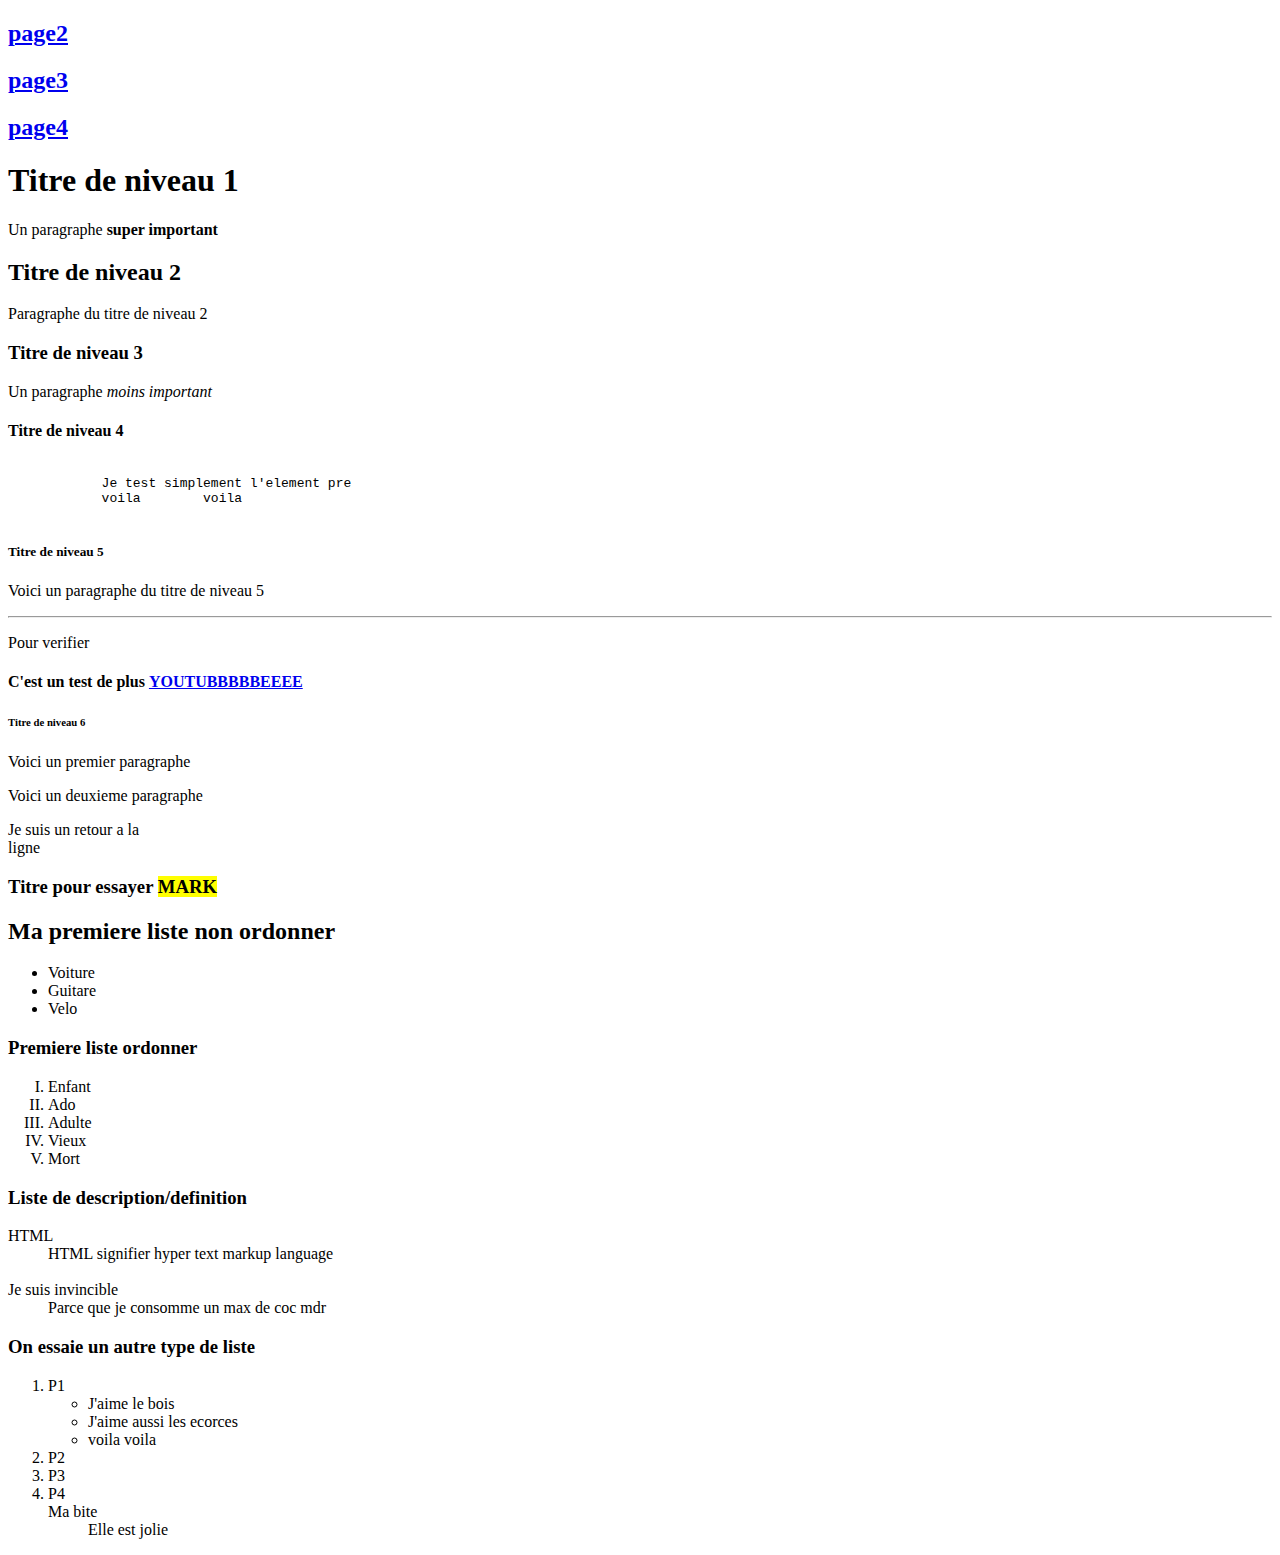
==== index.html @ f225c0fd "tes tes test" ====
<!DOCTYPE html>

<!-- NE JAMAIS UTILISER AUCUNE COMMANDE EN HTML POUR LA MISE EN FORME -->
<!-- H1 etant le plus fort niveau d'importance et doit etre unique -->
<!-- <strong> <em> <mark> servent uniquement a repertorier -->
<!-- <mark> sert a marquer qql choses a moment T pour un utilisateur X, utiliser avec du javascript, setrt a dynamiser-->
<!-- Les listes servent aussi a creer un menu ( <ul>/<ol> unordonned list| <li> List Item) -->
<!-- TEST ENCORE ET TOUJOURS-->


<html>
    <head>
        <title>L'index de mon site</title>
        <meta charset="UTF-8">
   </head>
    <body>
        <!-- LE COMMMMMMENTAIRE -->

        <h2><a href="millieu/page2.html" target="_blank">page2</a></h2>
        <H2><a href="millieu/page3.html">page3</a></H2>
        <h2><a href="millieu/sous/page4.html">page4</a></h2>

        <h1>Titre de niveau 1</h1>
            <p>Un paragraphe <strong>super important</strong></p>
        <h2>Titre de niveau 2</h2>
            <p>Paragraphe du titre de niveau 2</p>
        <h3>Titre de niveau 3</h3>
            <p>Un paragraphe <em>moins important</em></p>
        <h4>Titre de niveau 4</h4>
            <pre> <!-- ATTENTION A NE PAS TROP UTILISER ( aucune signification sementique en html)-->
            Je test simplement l'element pre 
            voila        voila
            </pre>
        <h5>Titre de niveau 5</h5>
            <p>Voici un paragraphe du titre de niveau 5</p>
                <hr>
            <p>Pour verifier</p>
        <h4>C'est un test de plus <strong> <a href="https://www.youtube.com">YOUTUBBBBBEEEE</a> </strong></h4>
        <h6>Titre de niveau 6</h6>
            <p>Voici un premier paragraphe</p>
            <p>Voici un deuxieme paragraphe</p>
            <p>Je suis un retour a la <br>ligne</p>
        <h3>Titre pour essayer <mark>MARK</mark></h3>
        <h2>Ma premiere liste non ordonner</h2>
            <ul>
                <li>Voiture</li>
                <li>Guitare</li>
                <li>Velo</li>
            </ul>
        <h3>Premiere liste ordonner</h3>
            <ol type="I">
                <li>Enfant</li>
                <li>Ado</li>
                <li>Adulte</li>
                <li>Vieux</li>
                <li>Mort</li>
            </ol>
        <h3>Liste de description/definition</h3>
            <dl>
                <dt>HTML</dt>
                    <dd>HTML signifier hyper text markup language</dd>
                <br><dt>Je suis invincible</dt>
                    <dd>Parce que je consomme un max de coc mdr</dd>
            </dl>
        <h3>On essaie un autre type de liste</h3>
            <ol>
                <li>P1
                    <ul>
                        <li>J'aime le bois</li>
                        <li>J'aime aussi les ecorces</li>
                        <li>voila voila</li>
                    </ul>
                </li>
                <li>P2</li>
                <li>P3</li>
                <li>P4
                    <dl>
                        <dt>Ma bite</dt>
                            <dd>Elle est jolie</dd>
                    </dl>
                </li>
            </ol>
    </body>
</html>
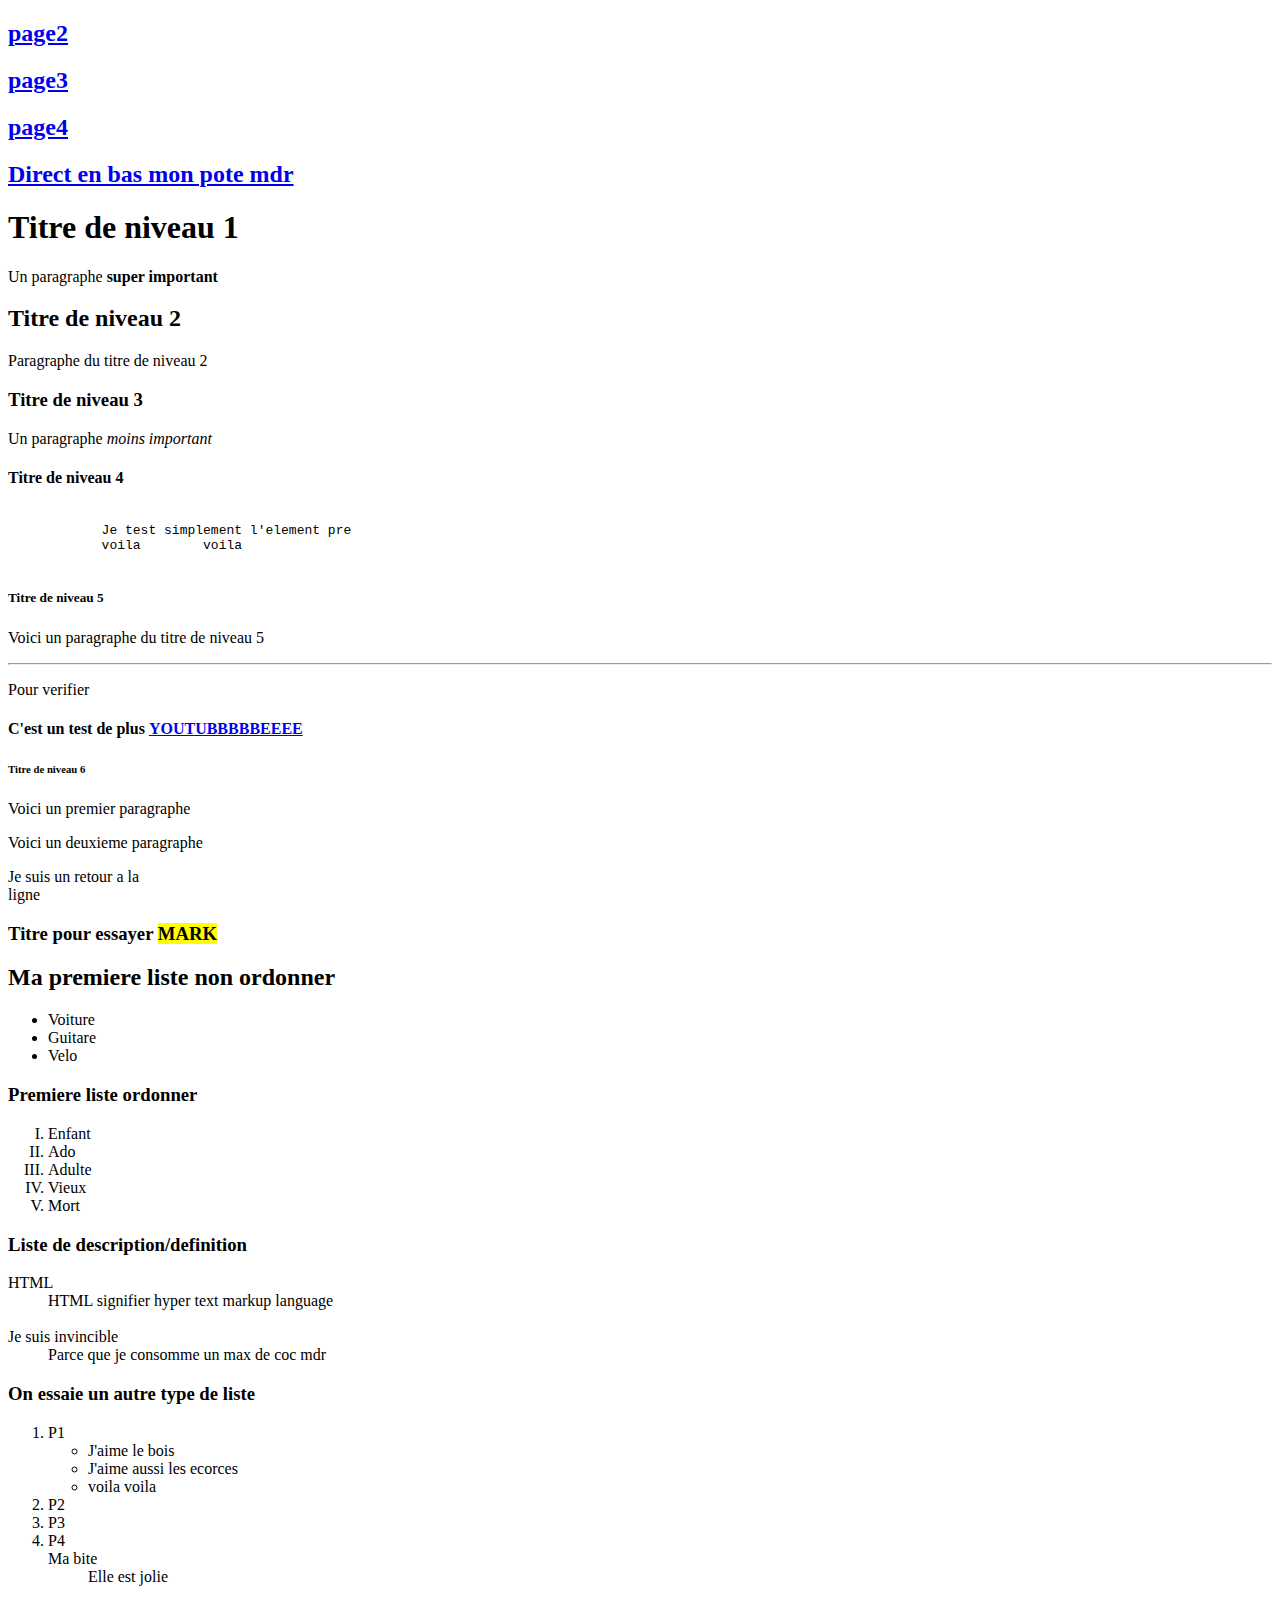
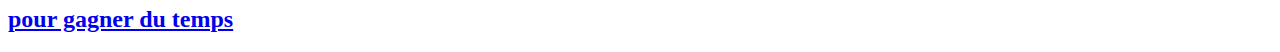
==== commit 2a551bbb: "Ancre" ====
--- a/index.html
+++ b/index.html
@@ -5,7 +5,7 @@
 <!-- <strong> <em> <mark> servent uniquement a repertorier -->
 <!-- <mark> sert a marquer qql choses a moment T pour un utilisateur X, utiliser avec du javascript, setrt a dynamiser-->
 <!-- Les listes servent aussi a creer un menu ( <ul>/<ol> unordonned list| <li> List Item) -->
-<!-- TEST ENCORE ET TOUJOURS-->
+
 
 
 <html>
@@ -19,6 +19,7 @@
         <h2><a href="millieu/page2.html" target="_blank">page2</a></h2>
         <H2><a href="millieu/page3.html">page3</a></H2>
         <h2><a href="millieu/sous/page4.html">page4</a></h2>
+        <h2><a id="Haut" href="#Test">Direct en bas mon pote mdr</a></h2>
 
         <h1>Titre de niveau 1</h1>
             <p>Un paragraphe <strong>super important</strong></p>
@@ -80,5 +81,7 @@
                     </dl>
                 </li>
             </ol>
+        <h2><a id="Test" href="#Haut">pour gagner du temps</a></h2>
+
     </body>
 </html>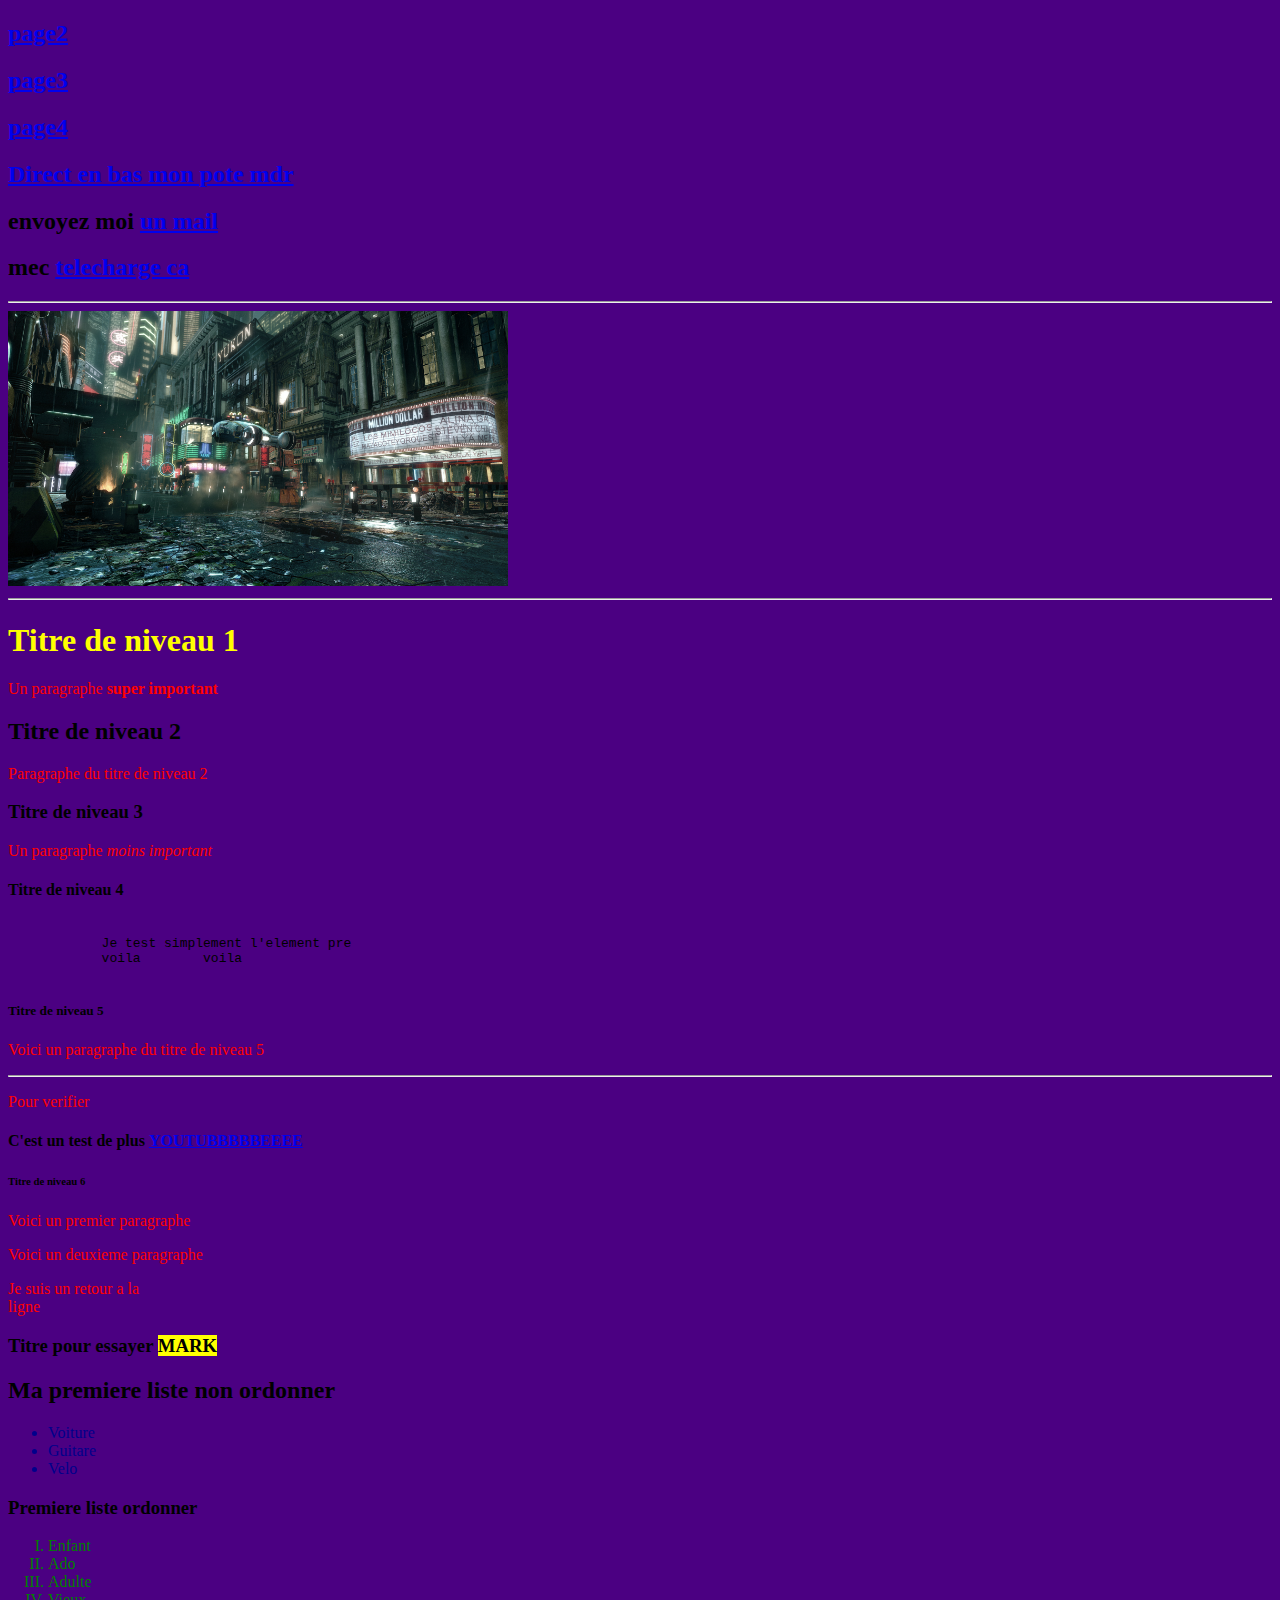
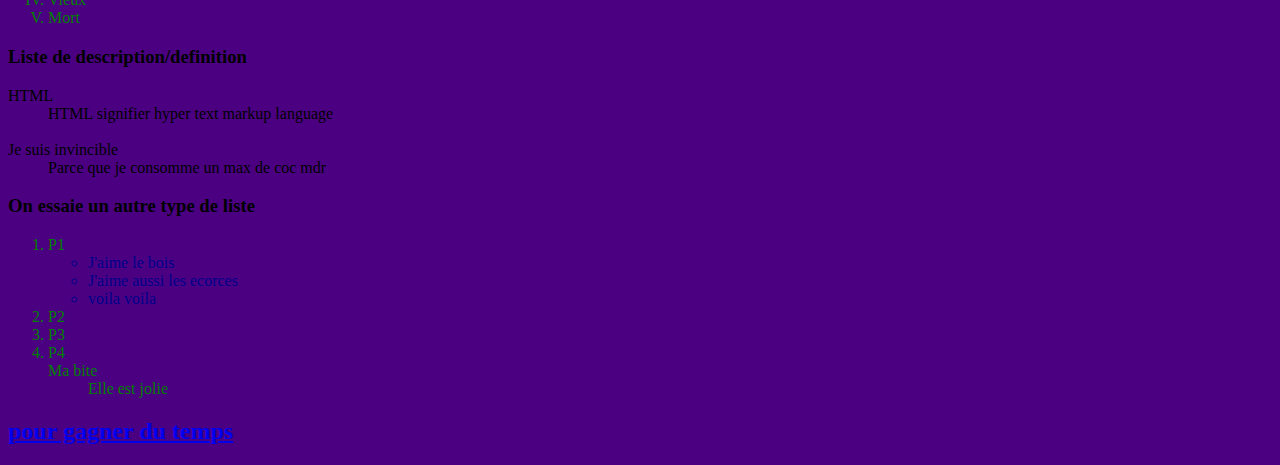
==== commit 29554e4e: "Avancement de l'html et start du Css" ====
--- a/index.html
+++ b/index.html
@@ -5,22 +5,27 @@
 <!-- <strong> <em> <mark> servent uniquement a repertorier -->
 <!-- <mark> sert a marquer qql choses a moment T pour un utilisateur X, utiliser avec du javascript, setrt a dynamiser-->
 <!-- Les listes servent aussi a creer un menu ( <ul>/<ol> unordonned list| <li> List Item) -->
-
+<!-- <id=""> sert a creer une ancre chaque id doit comencer par une lettre et doit etre unique-->
+<!-- jpg divise par 10 le poids en general, le png gere bien la transparence, bmp tres lourd mais bien pris en charge par les navigateurs-->
+<!-- &nbsp faire un espace-->
 
 
 <html>
     <head>
-        <title>L'index de mon site</title>
+        <title>L'index de mon &lt;site&gt;</title>
         <meta charset="UTF-8">
+        <link rel="stylesheet" href="CSS/style.css">
    </head>
     <body>
-        <!-- LE COMMMMMMENTAIRE -->
-
         <h2><a href="millieu/page2.html" target="_blank">page2</a></h2>
         <H2><a href="millieu/page3.html">page3</a></H2>
         <h2><a href="millieu/sous/page4.html">page4</a></h2>
-        <h2><a id="Haut" href="#Test">Direct en bas mon pote mdr</a></h2>
-
+        <h2><a id="Haut" href="#Bas">Direct en bas mon pote mdr</a></h2>
+        <h2>envoyez moi <a href="mailto:gabriel.merlin.contact@gmail.com">un mail</a></h2>
+        <h2>mec <a href="Downloads/cyberpunk.jpg">telecharge ca</a></h2>
+            <hr>
+        <img width="500" src="Downloads/cyberpunk.jpg" alt="CYBERPUNK TROP COOL">
+            <hr>
         <h1>Titre de niveau 1</h1>
             <p>Un paragraphe <strong>super important</strong></p>
         <h2>Titre de niveau 2</h2>
@@ -81,7 +86,6 @@
                     </dl>
                 </li>
             </ol>
-        <h2><a id="Test" href="#Haut">pour gagner du temps</a></h2>
-
+        <h2><a id="Bas" href="#Haut">pour gagner du temps</a></h2>
     </body>
 </html>--- a/CSS/style.css
+++ b/CSS/style.css
@@ -0,0 +1,22 @@
+/*Je suis le comm du futur */
+/* deuxieme com
+* lol*/
+
+
+
+
+body{
+    background-color: indigo;
+}
+p{
+    color: red;
+}
+h1{
+    color: yellow;
+}
+ol{
+    color: green;
+}
+ul{
+    color: darkblue;
+}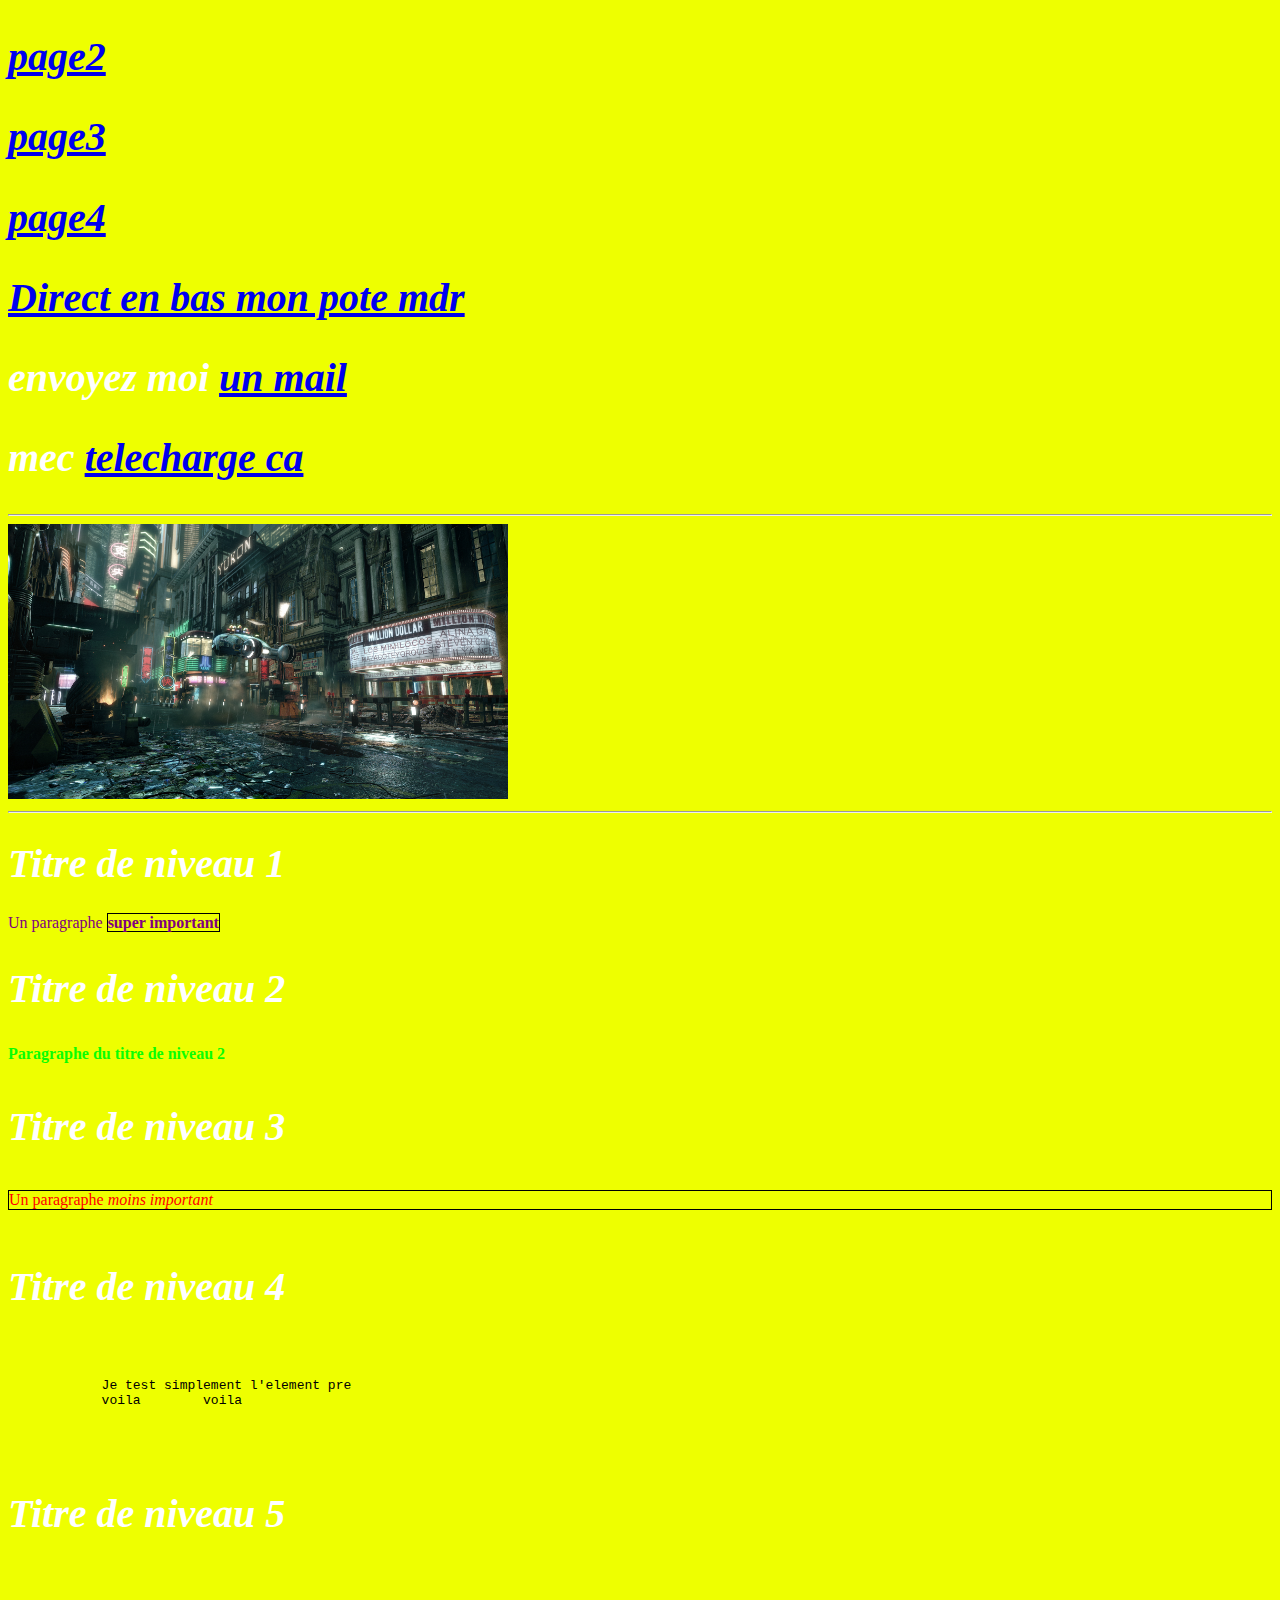
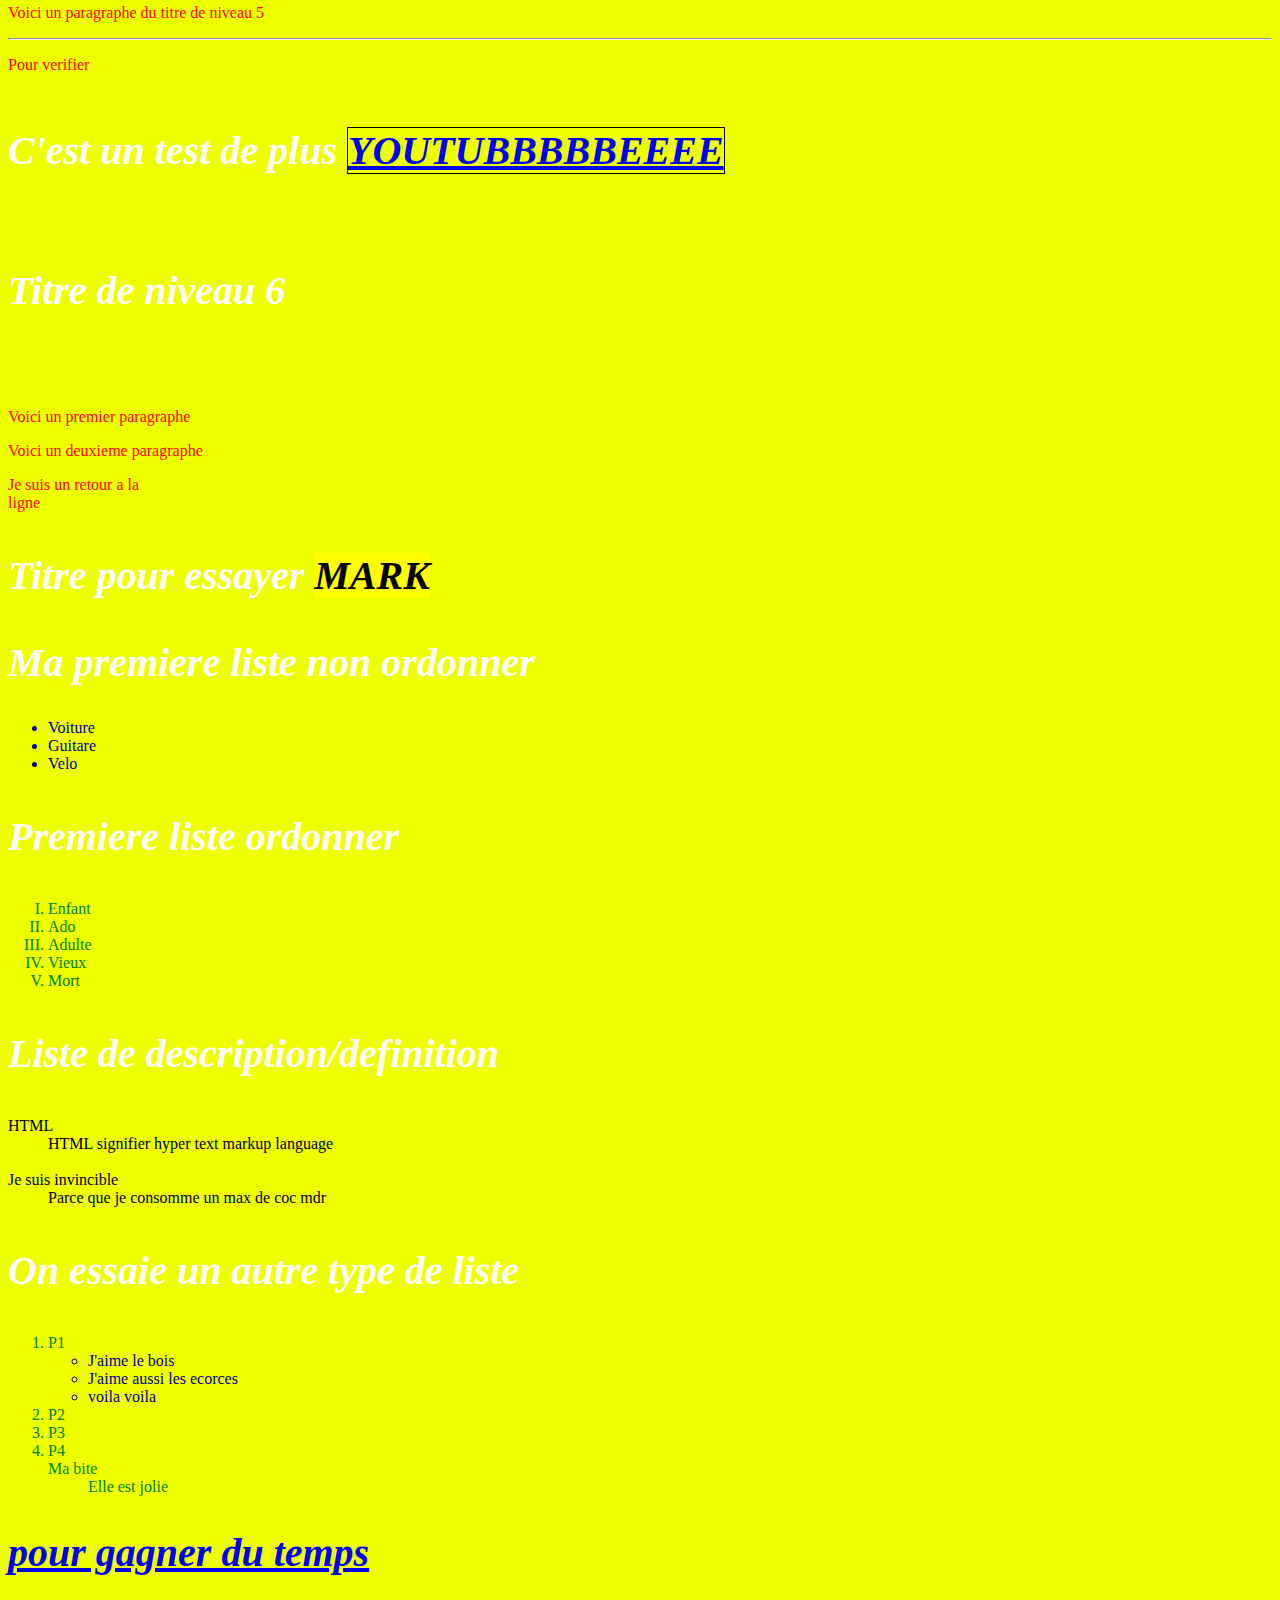
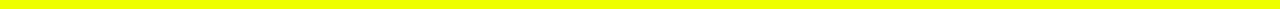
==== commit a067d4ee: "Avancement sur le css" ====
--- a/index.html
+++ b/index.html
@@ -8,7 +8,8 @@
 <!-- <id=""> sert a creer une ancre chaque id doit comencer par une lettre et doit etre unique-->
 <!-- jpg divise par 10 le poids en general, le png gere bien la transparence, bmp tres lourd mais bien pris en charge par les navigateurs-->
 <!-- &nbsp faire un espace-->
-
+<!-- selecteur <class> peut etre reutiliser plusieurs fois et n'est pas obliger d'etre unique -->
+<!-- element block exemple : <p> element de type inline exemple <strong>-->
 
 <html>
     <head>
@@ -27,11 +28,11 @@
         <img width="500" src="Downloads/cyberpunk.jpg" alt="CYBERPUNK TROP COOL">
             <hr>
         <h1>Titre de niveau 1</h1>
-            <p>Un paragraphe <strong>super important</strong></p>
+            <p id="gm">Un paragraphe <strong>super important</strong></p>
         <h2>Titre de niveau 2</h2>
-            <p>Paragraphe du titre de niveau 2</p>
+            <p class="gm" id="mg">Paragraphe du titre de niveau 2</p>
         <h3>Titre de niveau 3</h3>
-            <p>Un paragraphe <em>moins important</em></p>
+            <p class="block">Un paragraphe <em>moins important</em></p>
         <h4>Titre de niveau 4</h4>
             <pre> <!-- ATTENTION A NE PAS TROP UTILISER ( aucune signification sementique en html)-->
             Je test simplement l'element pre 
--- a/CSS/style.css
+++ b/CSS/style.css
@@ -4,19 +4,39 @@
 
 
 
-
 body{
-    background-color: indigo;
+    background-color: rgb(238, 255, 0);
+    color: black;
 }
 p{
     color: red;
 }
-h1{
-    color: yellow;
+h1, h2, h3, h4, h5, h6{
+    color: white;
+    font-size: 40px;
+    font-style: oblique;
 }
 ol{
     color: green;
 }
 ul{
     color: darkblue;
+}
+/* <id="">*/
+#gm{
+    color: purple;
+}
+
+/* <class="">*/
+.gm{
+    color: rgb(9, 255, 0);
+}
+#mg{
+    font-weight: bold;
+}
+.block{
+    border: 1px solid black;
+}
+strong{
+    border: 1px solid black;
 }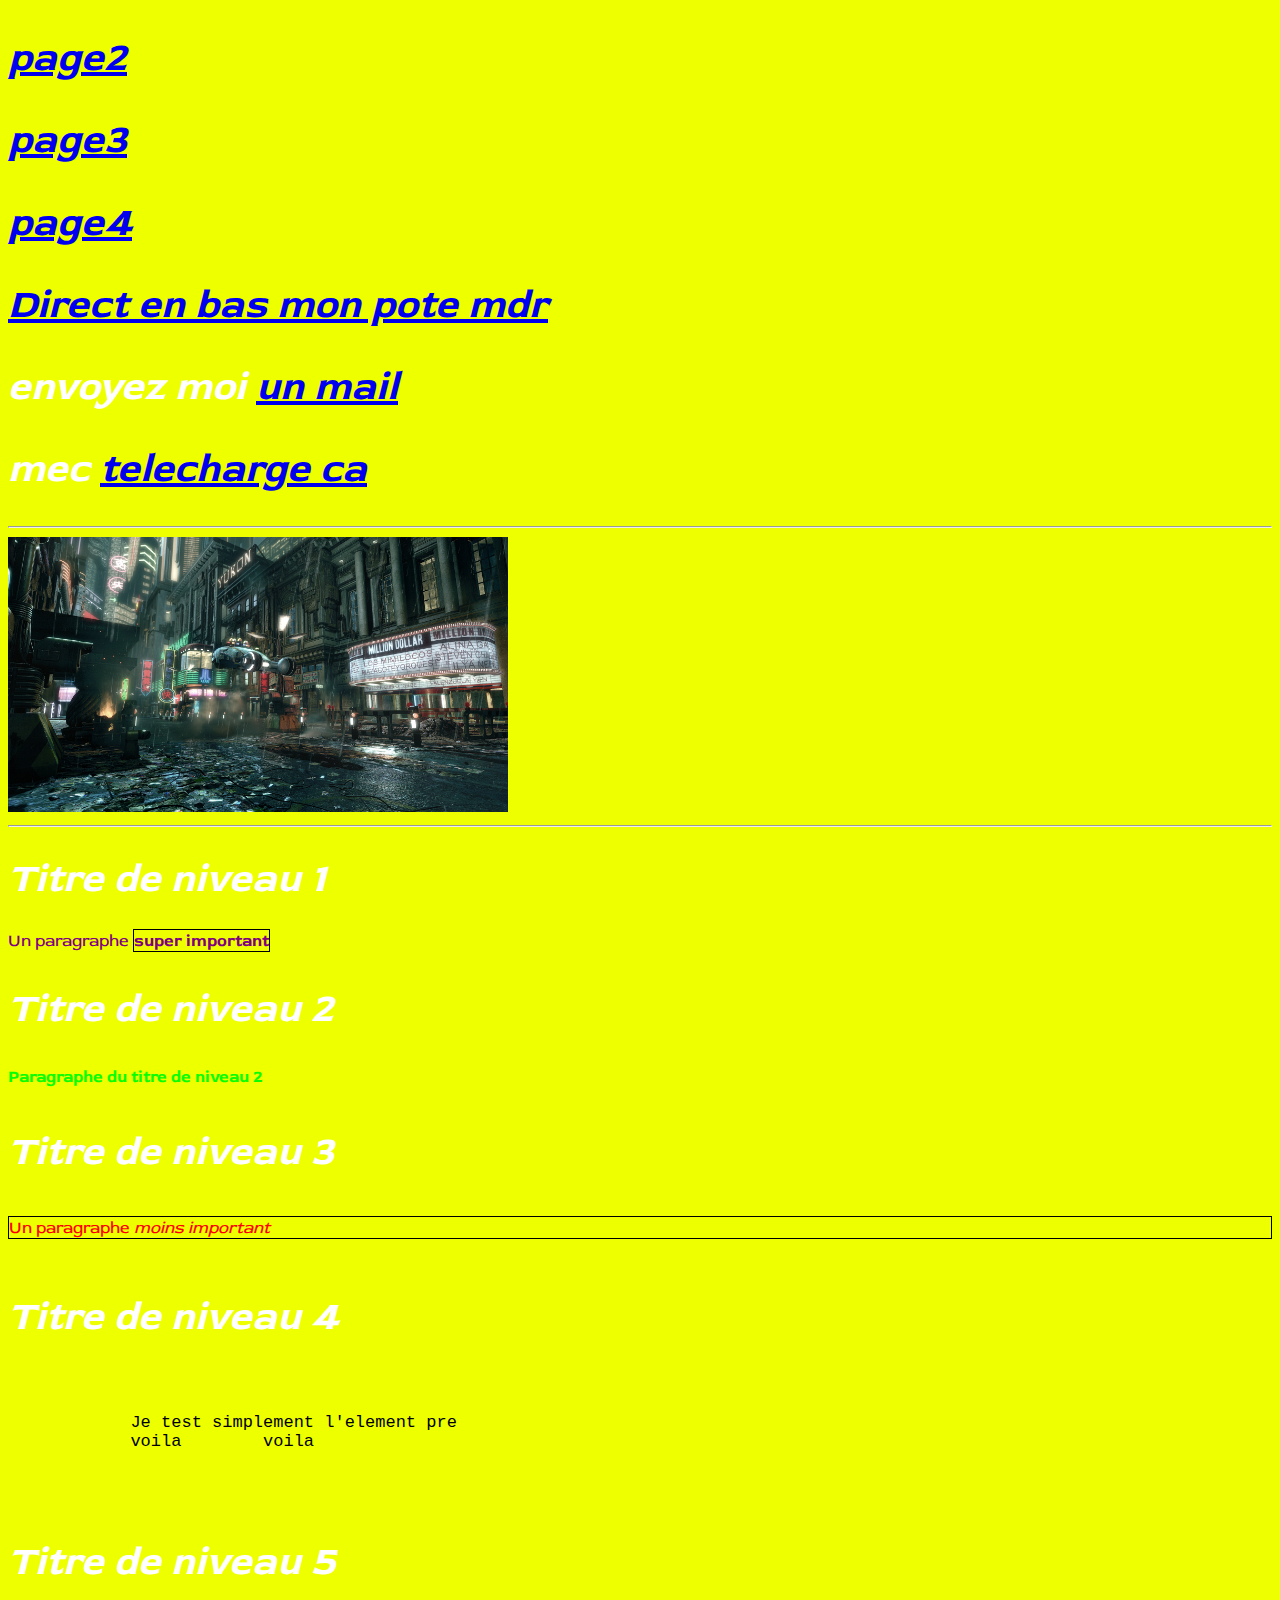
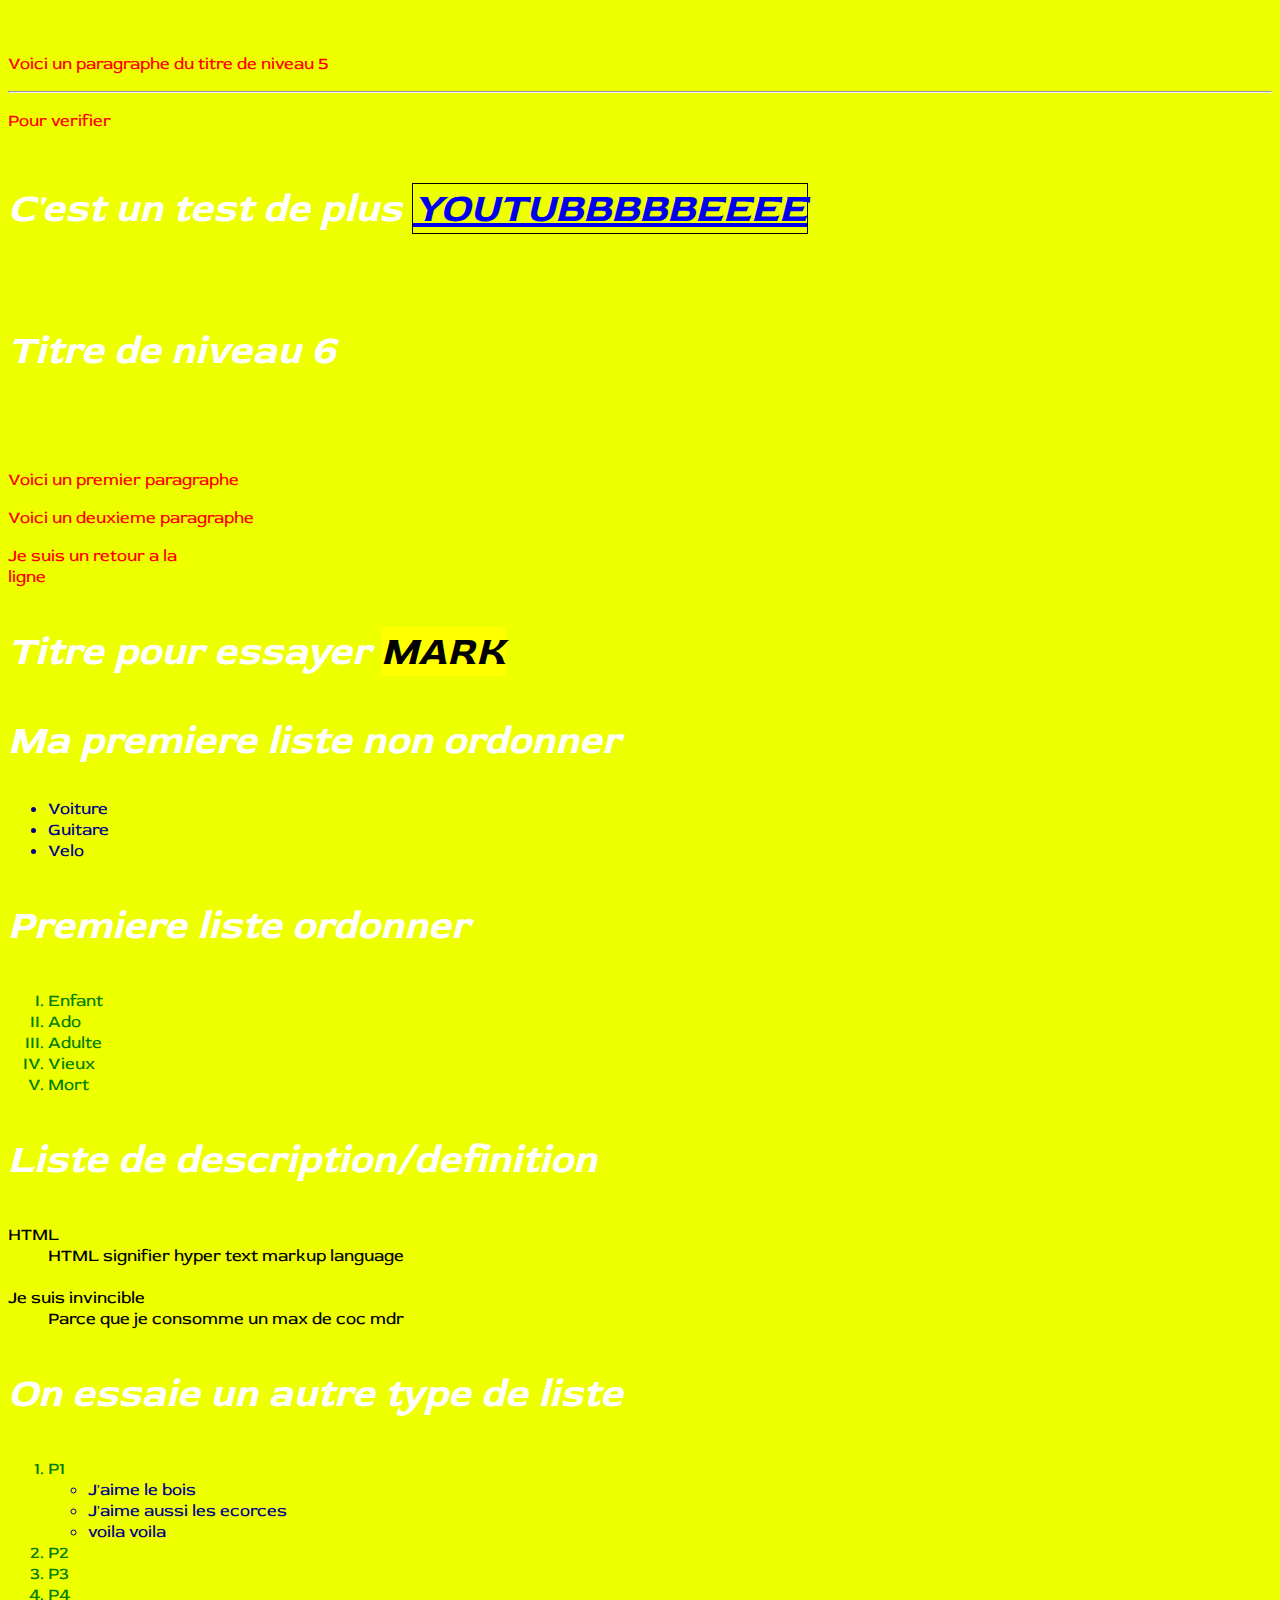
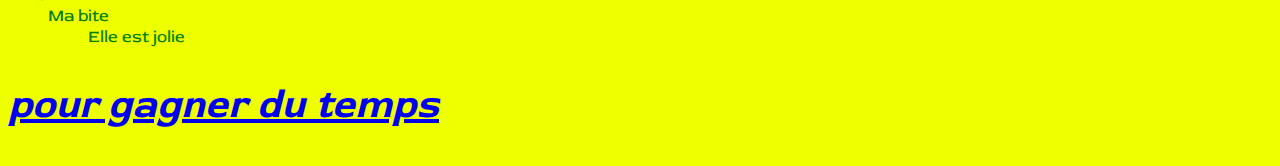
==== commit 8cdc0dbe: "Petit a petit l'oiseau fait son nid mdr" ====
--- a/index.html
+++ b/index.html
@@ -10,12 +10,14 @@
 <!-- &nbsp faire un espace-->
 <!-- selecteur <class> peut etre reutiliser plusieurs fois et n'est pas obliger d'etre unique -->
 <!-- element block exemple : <p> element de type inline exemple <strong>-->
+<!-- <div> "block" et <spawn> "inline" -->
 
 <html>
     <head>
         <title>L'index de mon &lt;site&gt;</title>
         <meta charset="UTF-8">
         <link rel="stylesheet" href="CSS/style.css">
+        <link href="https://fonts.googleapis.com/css2?family=Red+Rose:wght@300&display=swap" rel="stylesheet">
    </head>
     <body>
         <h2><a href="millieu/page2.html" target="_blank">page2</a></h2>
--- a/CSS/style.css
+++ b/CSS/style.css
@@ -2,11 +2,11 @@
 /* deuxieme com
 * lol*/
 
-
-
 body{
+    font-family: 'Red Rose', cursive;
     background-color: rgb(238, 255, 0);
     color: black;
+    font-size: 17px;
 }
 p{
     color: red;
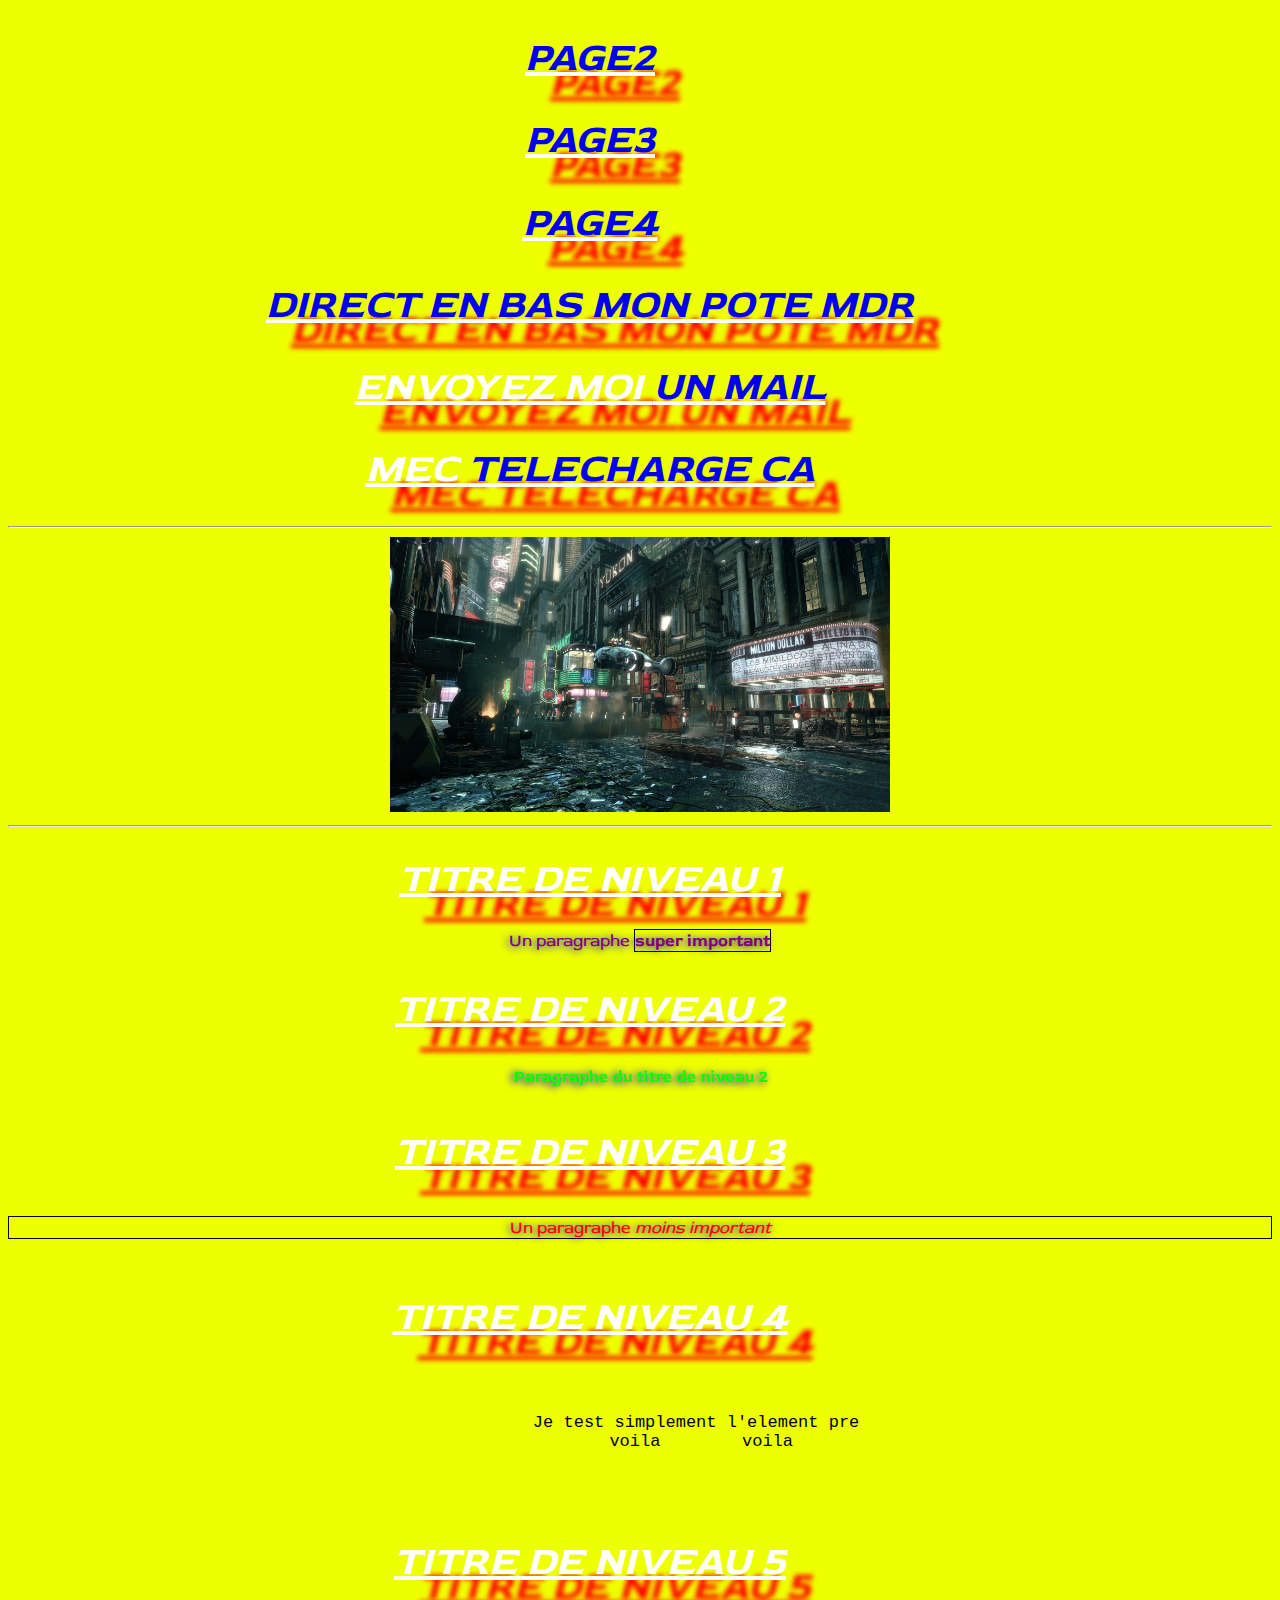
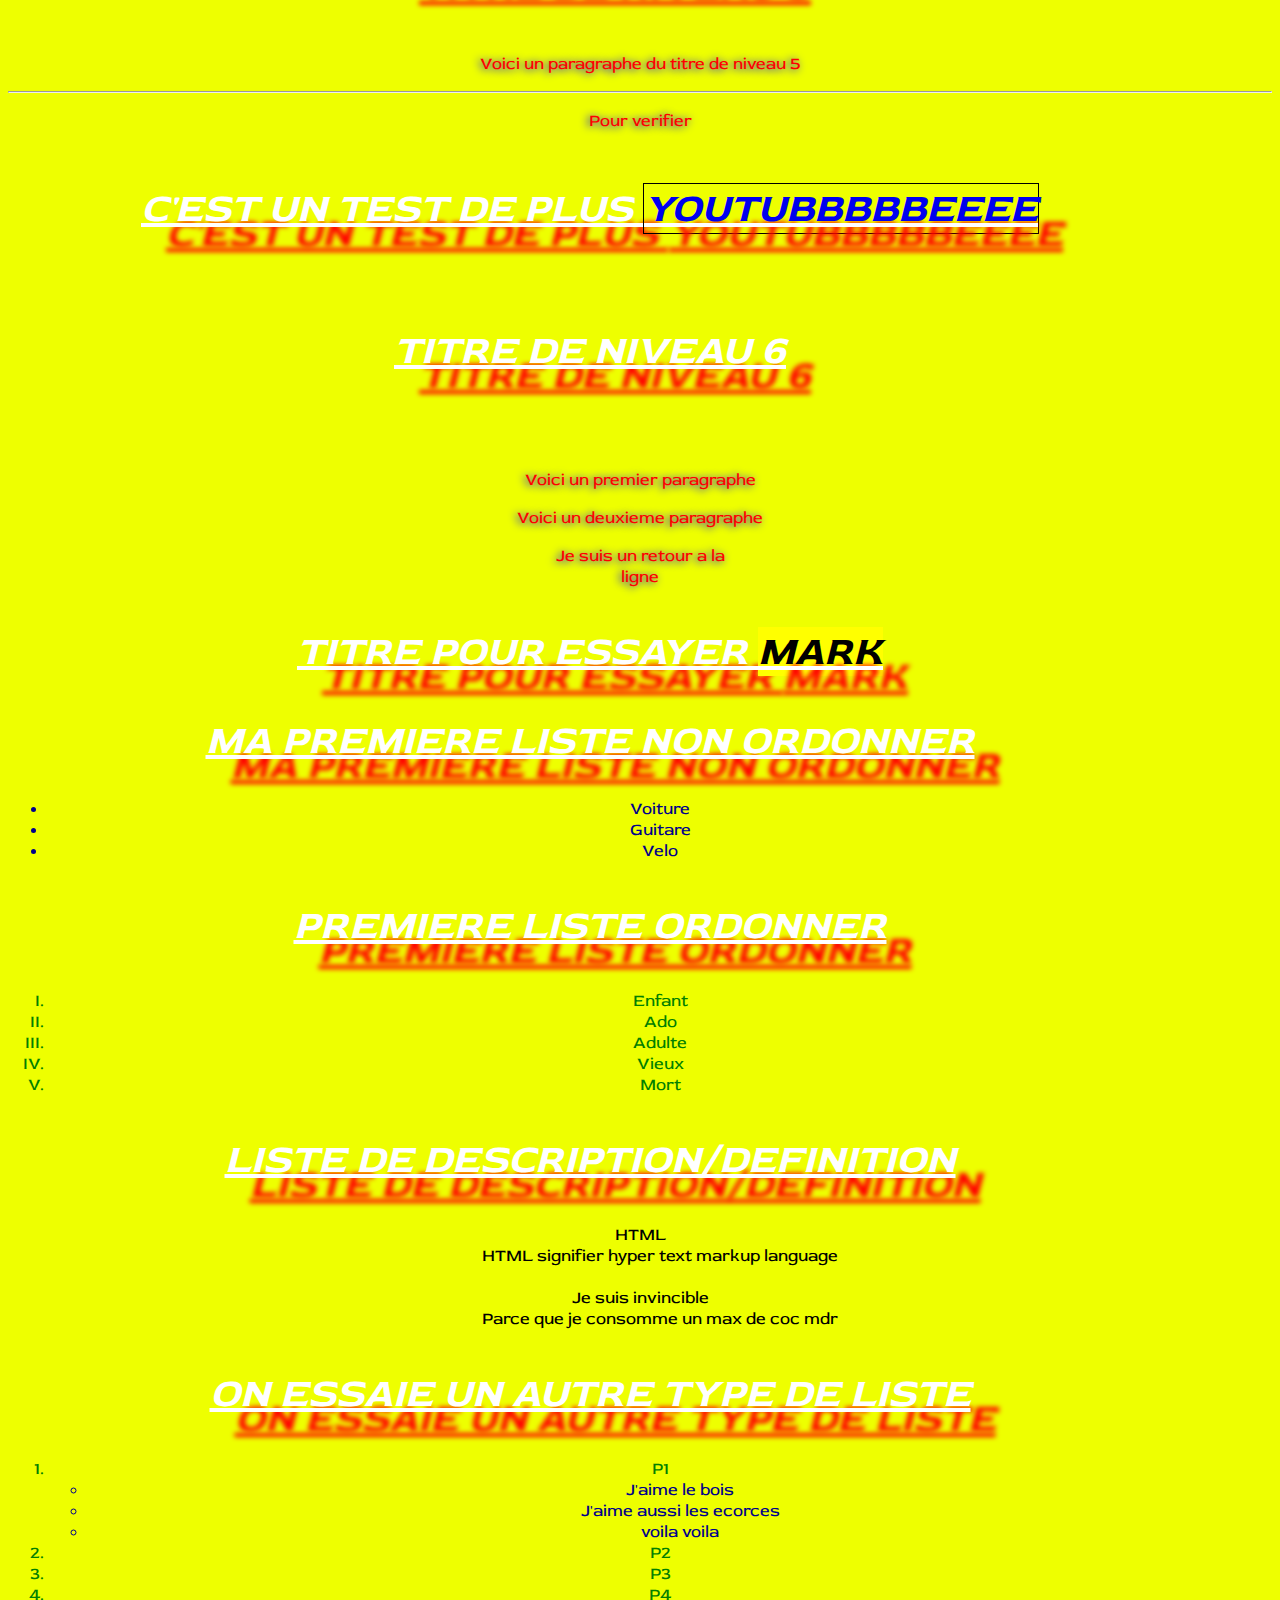
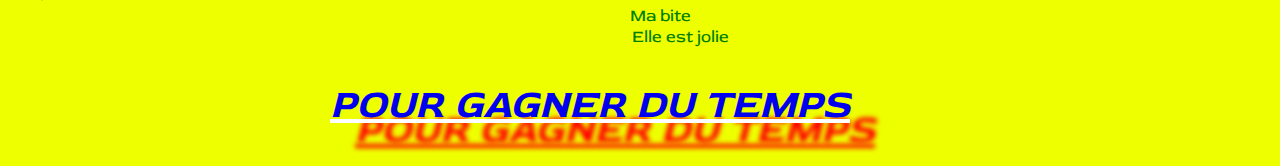
==== commit 2b00f504: "On continue tranquilement" ====
--- a/index.html
+++ b/index.html
@@ -16,7 +16,7 @@
     <head>
         <title>L'index de mon &lt;site&gt;</title>
         <meta charset="UTF-8">
-        <link rel="stylesheet" href="CSS/style.css">
+        <link rel="stylesheet" href="CSS/index.css">
         <link href="https://fonts.googleapis.com/css2?family=Red+Rose:wght@300&display=swap" rel="stylesheet">
    </head>
     <body>
--- a/CSS/index.css
+++ b/CSS/index.css
@@ -0,0 +1,52 @@
+/*Je suis le comm du futur */
+/* deuxieme com
+* lol*/
+
+body{
+    font-family: 'Red Rose', cursive;
+    background-color: rgb(238, 255, 0);
+    color: black;
+    font-size: 17px;
+    text-align: center;
+}
+p{
+    color: red;
+    text-shadow: -2px 1px 8px blue;
+}
+a{
+    text-decoration: none;
+}
+h1, h2, h3, h4, h5, h6{
+    color: white;
+    font-size: 40px;
+    font-style: oblique;
+    text-indent: -100px;
+    text-transform: uppercase;
+    text-decoration: underline;
+    text-shadow: 25px 25px 5px red;
+
+}
+ol{
+    color: green;
+}
+ul{
+    color: darkblue;
+}
+/* <id="">*/
+#gm{
+    color: purple;
+}
+
+/* <class="">*/
+.gm{
+    color: rgb(9, 255, 0);
+}
+#mg{
+    font-weight: bold;
+}
+.block{
+    border: 1px solid black;
+}
+strong{
+    border: 1px solid black;
+}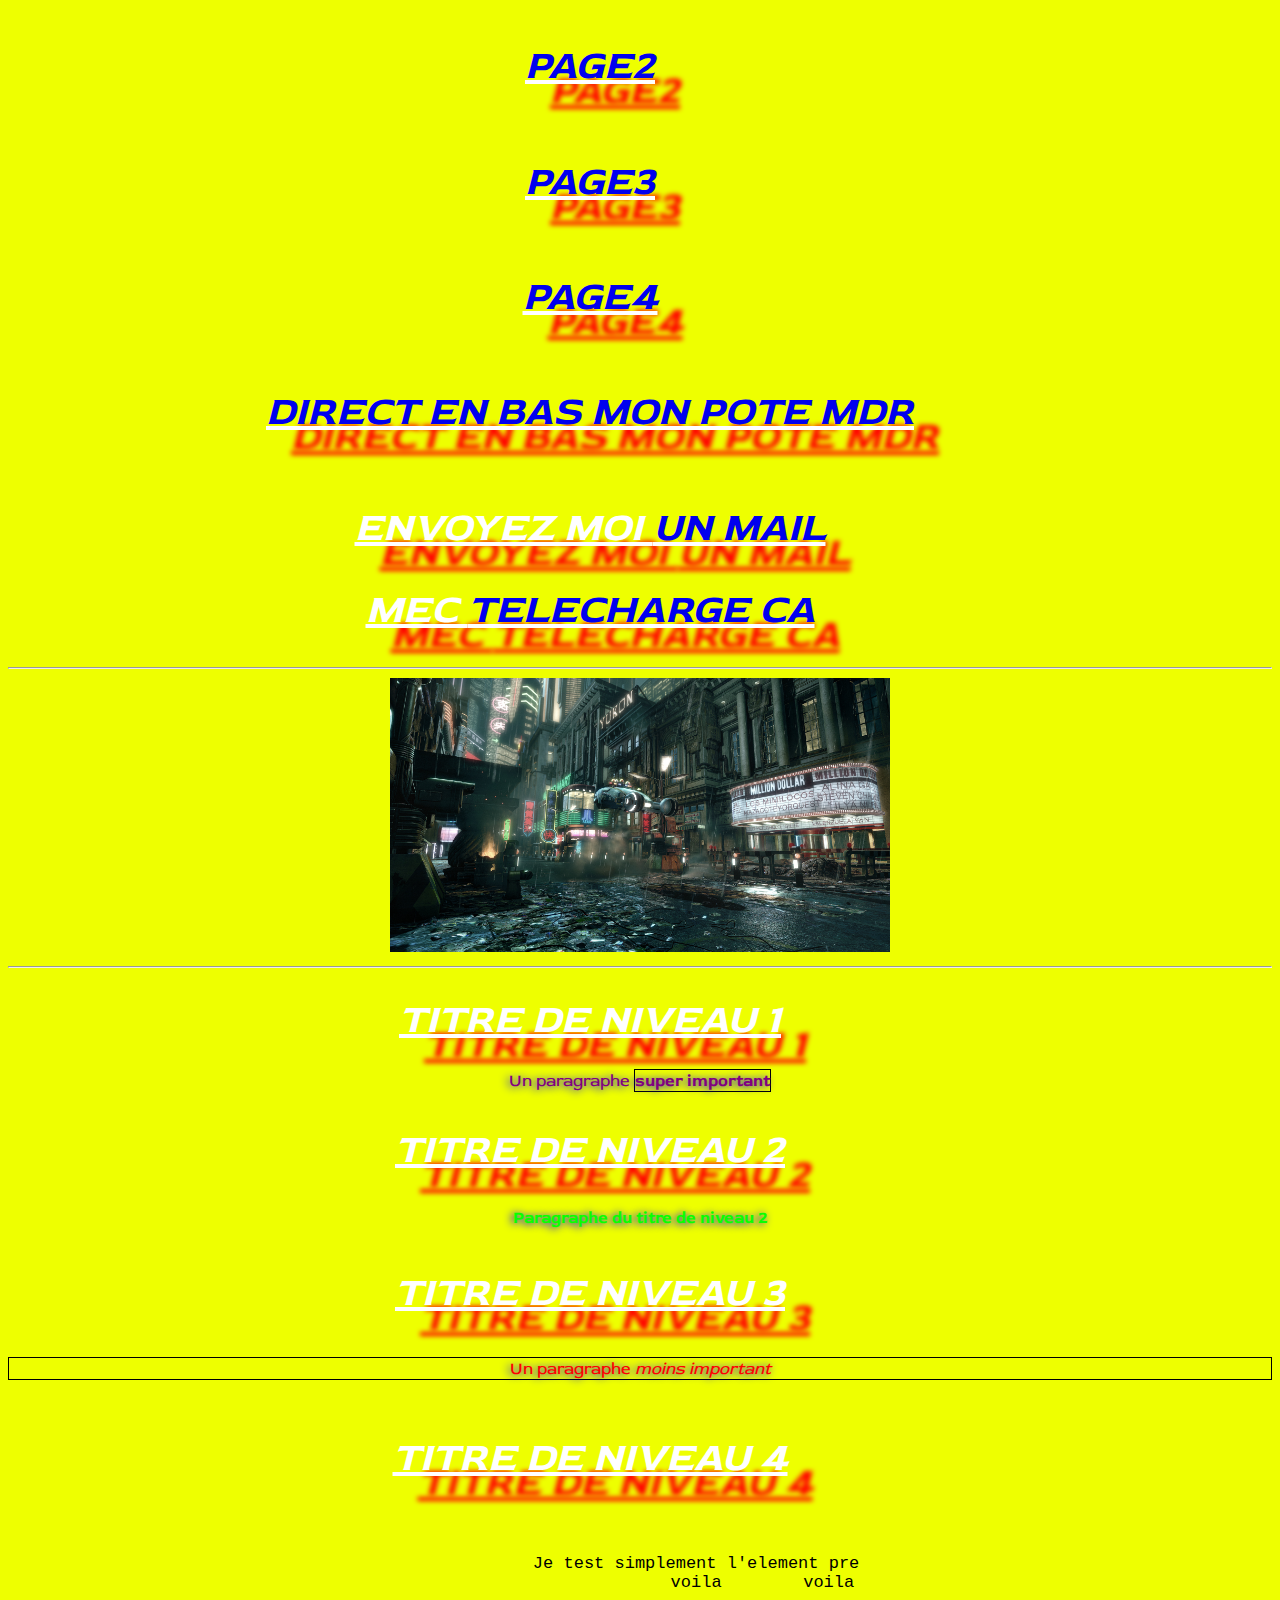
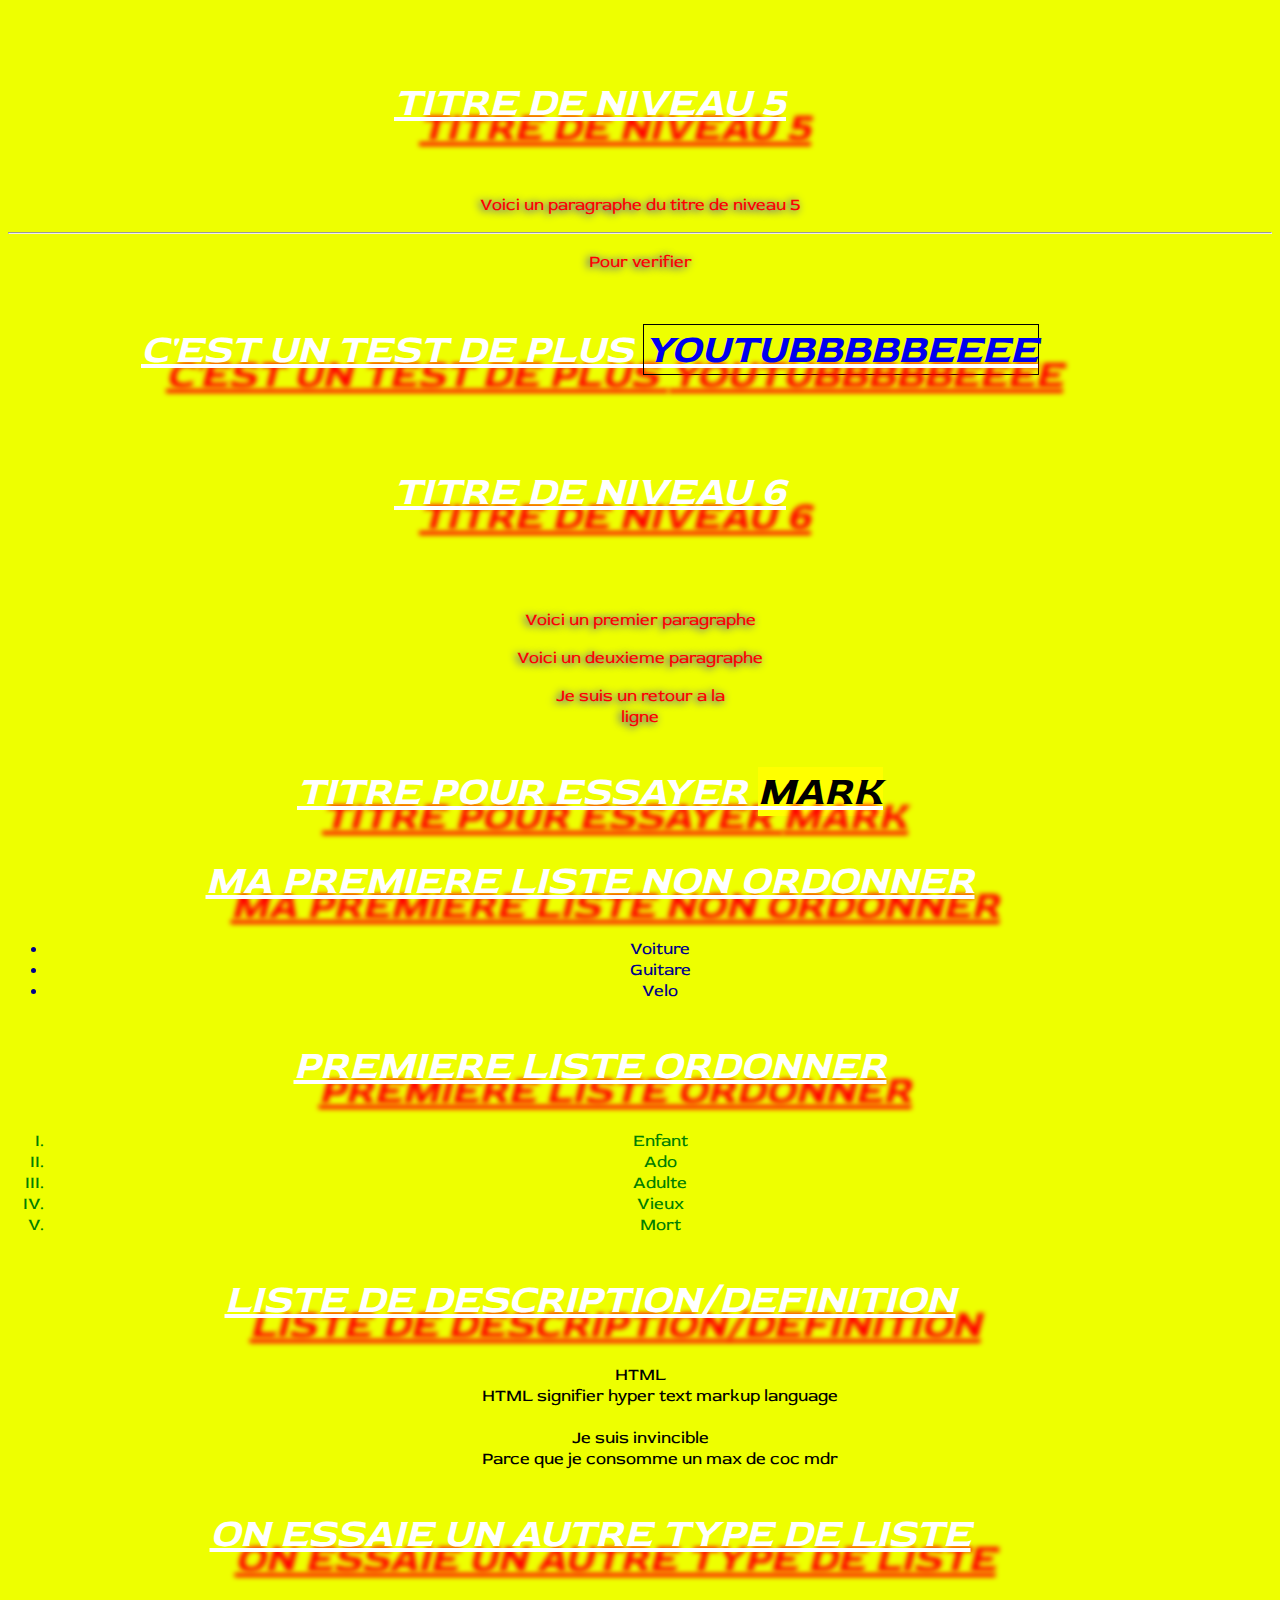
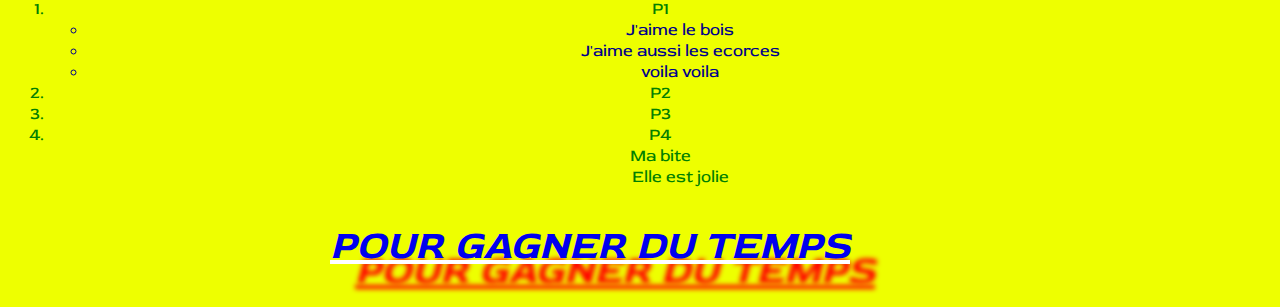
==== commit 326ea961: "Decouverte <table>" ====
--- a/index.html
+++ b/index.html
@@ -13,82 +13,89 @@
 <!-- <div> "block" et <spawn> "inline" -->
 
 <html>
-    <head>
-        <title>L'index de mon &lt;site&gt;</title>
-        <meta charset="UTF-8">
-        <link rel="stylesheet" href="CSS/index.css">
-        <link href="https://fonts.googleapis.com/css2?family=Red+Rose:wght@300&display=swap" rel="stylesheet">
-   </head>
-    <body>
+
+<head>
+    <title>L'index de mon &lt;site&gt;</title>
+    <meta charset="UTF-8">
+    <link rel="stylesheet" href="CSS/index.css">
+    <link href="https://fonts.googleapis.com/css2?family=Red+Rose:wght@300&display=swap" rel="stylesheet">
+</head>
+
+<body>
+    <div class="test2">
         <h2><a href="millieu/page2.html" target="_blank">page2</a></h2>
         <H2><a href="millieu/page3.html">page3</a></H2>
         <h2><a href="millieu/sous/page4.html">page4</a></h2>
         <h2><a id="Haut" href="#Bas">Direct en bas mon pote mdr</a></h2>
-        <h2>envoyez moi <a href="mailto:gabriel.merlin.contact@gmail.com">un mail</a></h2>
-        <h2>mec <a href="Downloads/cyberpunk.jpg">telecharge ca</a></h2>
-            <hr>
-        <img width="500" src="Downloads/cyberpunk.jpg" alt="CYBERPUNK TROP COOL">
-            <hr>
-        <h1>Titre de niveau 1</h1>
-            <p id="gm">Un paragraphe <strong>super important</strong></p>
-        <h2>Titre de niveau 2</h2>
-            <p class="gm" id="mg">Paragraphe du titre de niveau 2</p>
-        <h3>Titre de niveau 3</h3>
-            <p class="block">Un paragraphe <em>moins important</em></p>
-        <h4>Titre de niveau 4</h4>
-            <pre> <!-- ATTENTION A NE PAS TROP UTILISER ( aucune signification sementique en html)-->
+    </div>
+
+    <h2>envoyez moi <a href="mailto:gabriel.merlin.contact@gmail.com">un mail</a></h2>
+    <h2>mec <a href="Downloads/cyberpunk.jpg">telecharge ca</a></h2>
+    <hr>
+    <img width="500" src="Downloads/cyberpunk.jpg" alt="CYBERPUNK TROP COOL">
+    <hr>
+    <h1>Titre de niveau 1</h1>
+    <p id="gm">Un paragraphe <strong>super important</strong></p>
+    <h2>Titre de niveau 2</h2>
+    <p class="gm" id="mg">Paragraphe du titre de niveau 2</p>
+    <h3>Titre de niveau 3</h3>
+    <p class="block">Un paragraphe <em>moins important</em></p>
+    <h4>Titre de niveau 4</h4>
+    <pre> <!-- ATTENTION A NE PAS TROP UTILISER ( aucune signification sementique en html)-->
             Je test simplement l'element pre 
-            voila        voila
+                        voila        voila
             </pre>
-        <h5>Titre de niveau 5</h5>
-            <p>Voici un paragraphe du titre de niveau 5</p>
-                <hr>
-            <p>Pour verifier</p>
-        <h4>C'est un test de plus <strong> <a href="https://www.youtube.com">YOUTUBBBBBEEEE</a> </strong></h4>
-        <h6>Titre de niveau 6</h6>
-            <p>Voici un premier paragraphe</p>
-            <p>Voici un deuxieme paragraphe</p>
-            <p>Je suis un retour a la <br>ligne</p>
-        <h3>Titre pour essayer <mark>MARK</mark></h3>
-        <h2>Ma premiere liste non ordonner</h2>
+    <h5>Titre de niveau 5</h5>
+    <p>Voici un paragraphe du titre de niveau 5</p>
+    <hr>
+    <p>Pour verifier</p>
+    <h4>C'est un test de plus <strong> <a href="https://www.youtube.com">YOUTUBBBBBEEEE</a> </strong></h4>
+    <h6>Titre de niveau 6</h6>
+    <p>Voici un premier paragraphe</p>
+    <p>Voici un deuxieme paragraphe</p>
+    <p>Je suis un retour a la <br>ligne</p>
+    <h3>Titre pour essayer <mark>MARK</mark></h3>
+    <h2>Ma premiere liste non ordonner</h2>
+    <ul>
+        <li>Voiture</li>
+        <li>Guitare</li>
+        <li>Velo</li>
+    </ul>
+    <h3>Premiere liste ordonner</h3>
+    <ol type="I">
+        <li>Enfant</li>
+        <li>Ado</li>
+        <li>Adulte</li>
+        <li>Vieux</li>
+        <li>Mort</li>
+    </ol>
+    <h3>Liste de description/definition</h3>
+    <dl>
+        <dt>HTML</dt>
+        <dd>HTML signifier hyper text markup language</dd>
+        <br>
+        <dt>Je suis invincible</dt>
+        <dd>Parce que je consomme un max de coc mdr</dd>
+    </dl>
+    <h3>On essaie un autre type de liste</h3>
+    <ol>
+        <li>P1
             <ul>
-                <li>Voiture</li>
-                <li>Guitare</li>
-                <li>Velo</li>
+                <li>J'aime le bois</li>
+                <li>J'aime aussi les ecorces</li>
+                <li>voila voila</li>
             </ul>
-        <h3>Premiere liste ordonner</h3>
-            <ol type="I">
-                <li>Enfant</li>
-                <li>Ado</li>
-                <li>Adulte</li>
-                <li>Vieux</li>
-                <li>Mort</li>
-            </ol>
-        <h3>Liste de description/definition</h3>
+        </li>
+        <li>P2</li>
+        <li>P3</li>
+        <li>P4
             <dl>
-                <dt>HTML</dt>
-                    <dd>HTML signifier hyper text markup language</dd>
-                <br><dt>Je suis invincible</dt>
-                    <dd>Parce que je consomme un max de coc mdr</dd>
+                <dt>Ma bite</dt>
+                <dd>Elle est jolie</dd>
             </dl>
-        <h3>On essaie un autre type de liste</h3>
-            <ol>
-                <li>P1
-                    <ul>
-                        <li>J'aime le bois</li>
-                        <li>J'aime aussi les ecorces</li>
-                        <li>voila voila</li>
-                    </ul>
-                </li>
-                <li>P2</li>
-                <li>P3</li>
-                <li>P4
-                    <dl>
-                        <dt>Ma bite</dt>
-                            <dd>Elle est jolie</dd>
-                    </dl>
-                </li>
-            </ol>
-        <h2><a id="Bas" href="#Haut">pour gagner du temps</a></h2>
-    </body>
+        </li>
+    </ol>
+    <h2><a id="Bas" href="#Haut">pour gagner du temps</a></h2>
+</body>
+
 </html>--- a/CSS/index.css
+++ b/CSS/index.css
@@ -49,4 +49,9 @@
 }
 strong{
     border: 1px solid black;
+}
+
+.test2 {
+    display: flex;
+    flex-direction: column;
 }